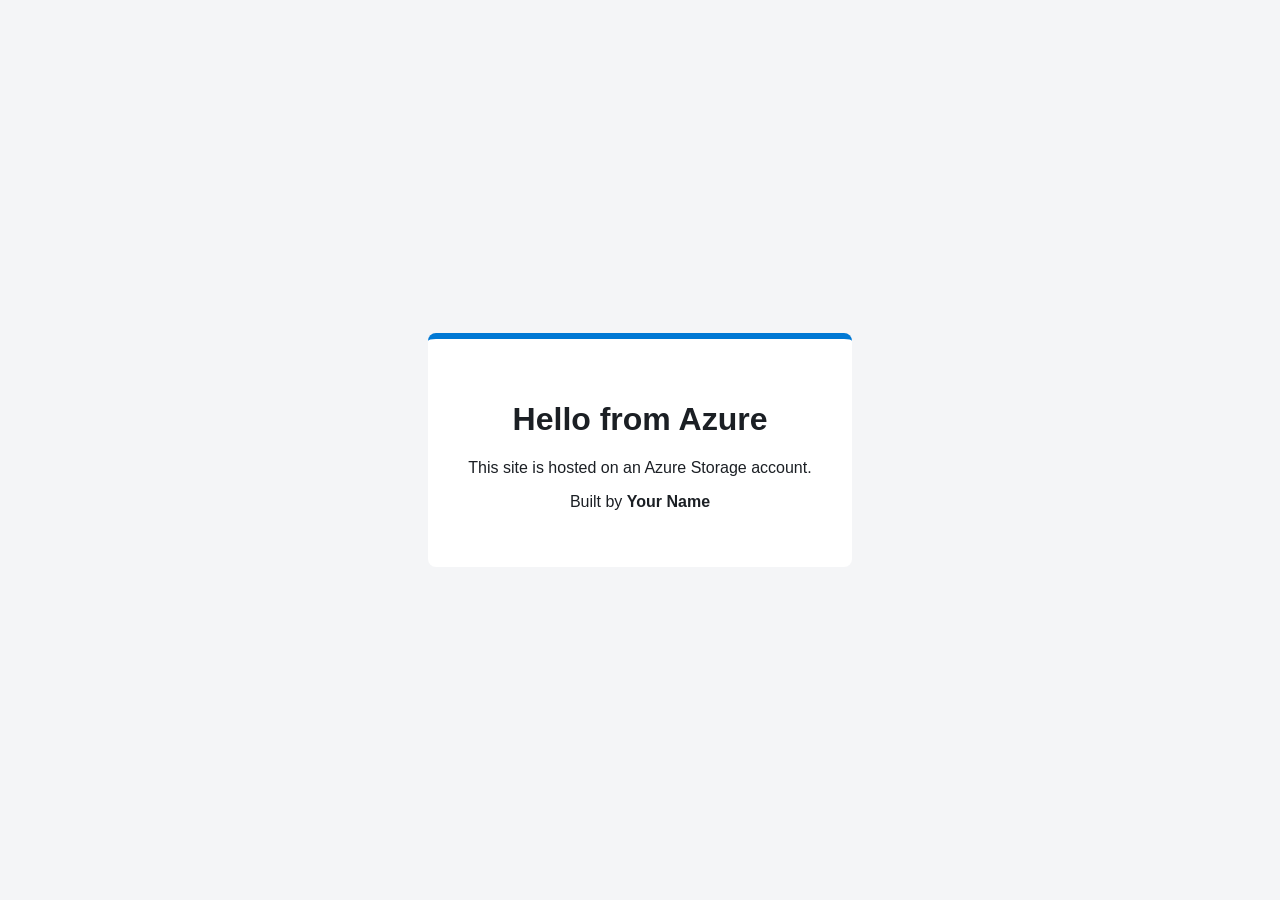
==== index.html @ 7d3d61b1 "first commit" ====
<!DOCTYPE html>
<html lang="en">
<head>
  <meta charset="UTF-8">
  <meta name="viewport" content="width=device-width, initial-scale=1.0">
  <title>My Azure Site</title>
  <link rel="stylesheet" href="style.css">
</head>
<body>
  <main>
    <h1>Hello from Azure</h1>
    <p>This site is hosted on an Azure Storage account.</p>
    <p>Built by <strong>Your Name</strong></p>
  </main>
</body>
</html>
---- style.css ----
body {
  font-family: Arial, sans-serif;
  background: #f4f5f7;
  color: #1b1f24;
  display: flex;
  justify-content: center;
  align-items: center;
  height: 100vh;
  margin: 0;
}
main {
  background: #ffffff;
  padding: 40px;
  border-radius: 8px;
  text-align: center;
  border-top: 6px solid #0078d4;
}
a { color: #0078d4; }
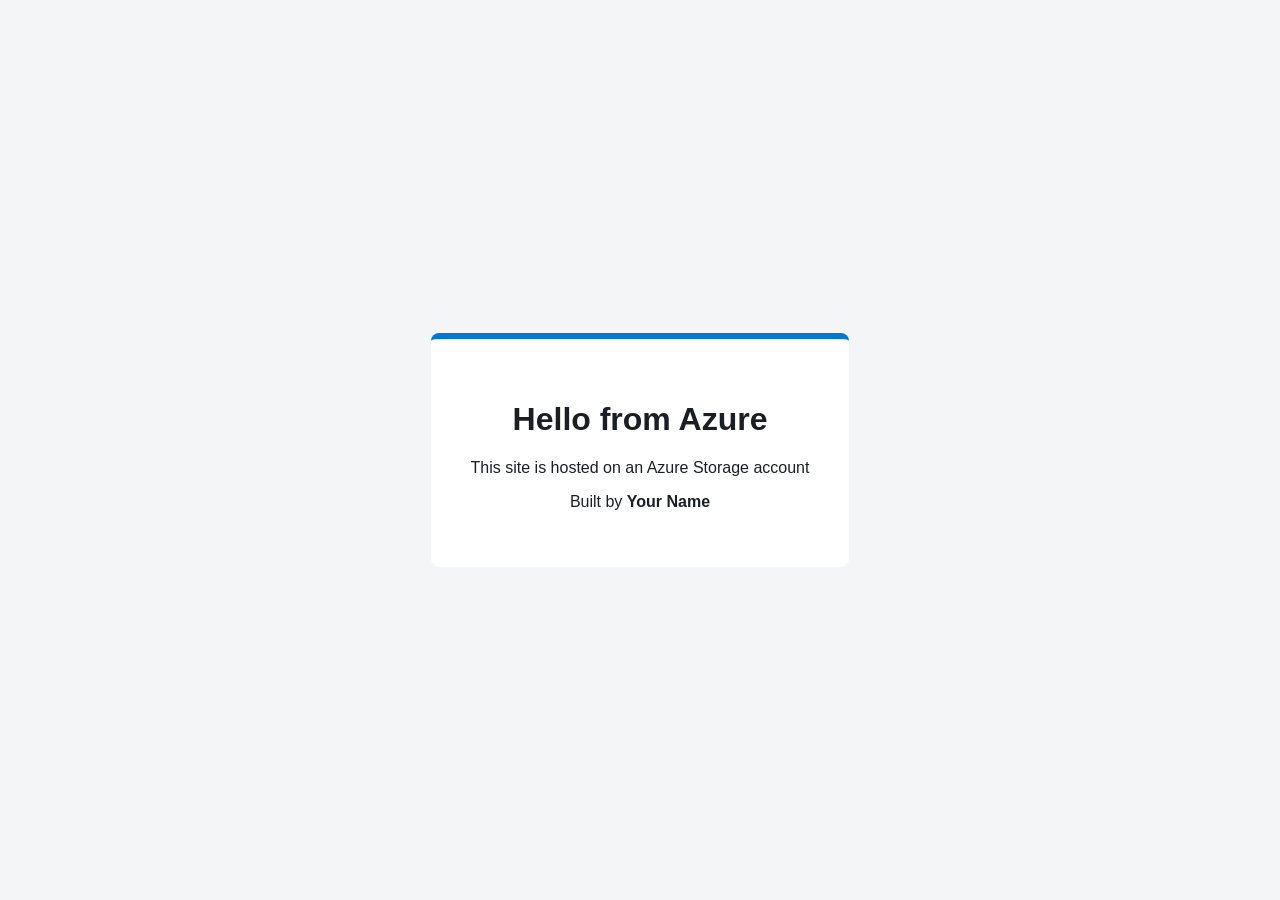
==== commit 8ff2c371: "added deploy.yml subject" ====
--- a/index.html
+++ b/index.html
@@ -9,7 +9,7 @@
 <body>
   <main>
     <h1>Hello from Azure</h1>
-    <p>This site is hosted on an Azure Storage account.</p>
+    <p>This site is hosted on an Azure Storage account</p>
     <p>Built by <strong>Your Name</strong></p>
   </main>
 </body>
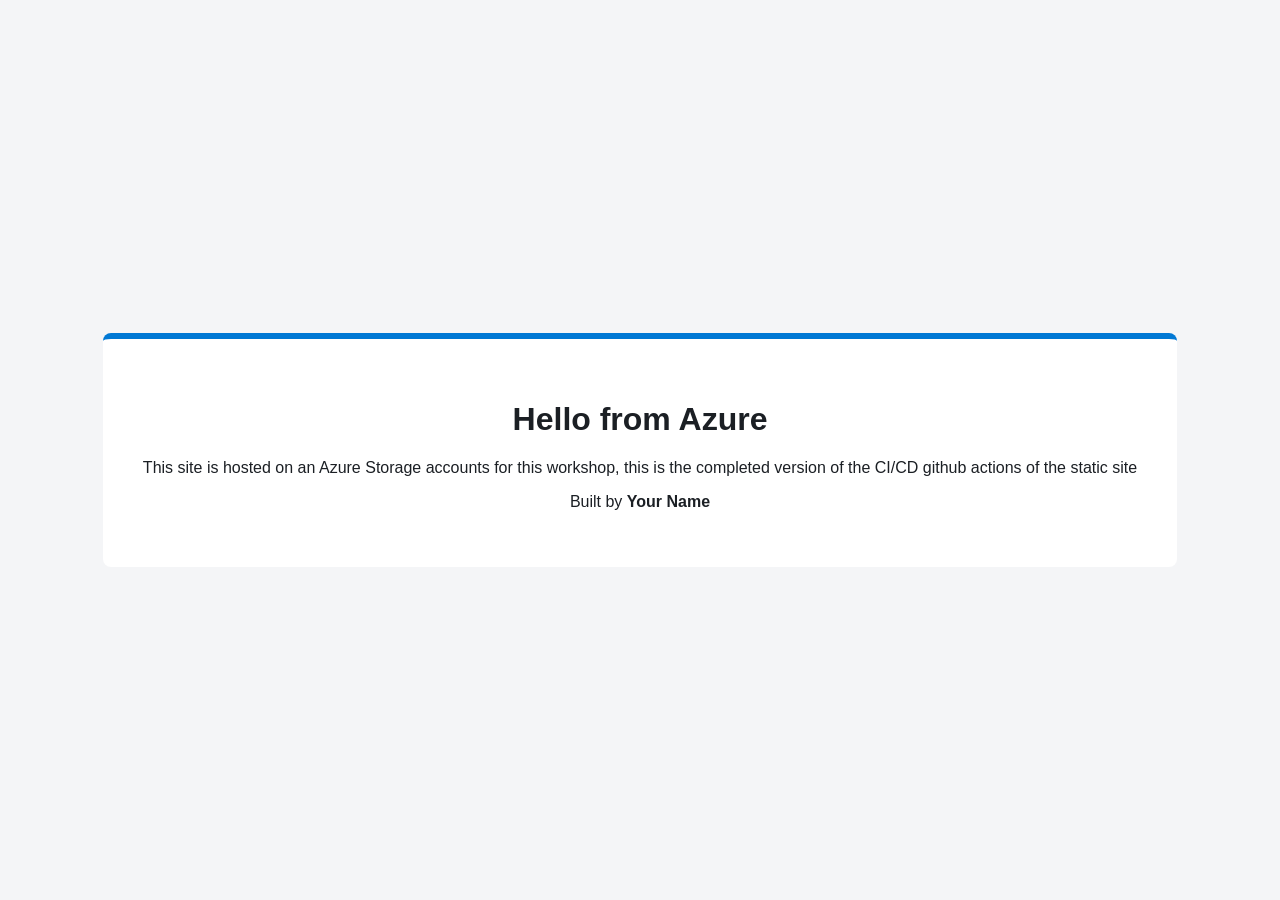
==== commit 514b70cb: "test" ====
--- a/index.html
+++ b/index.html
@@ -9,7 +9,7 @@
 <body>
   <main>
     <h1>Hello from Azure</h1>
-    <p>This site is hosted on an Azure Storage account</p>
+    <p>This site is hosted on an Azure Storage accounts for this workshop, this is the completed version of the CI/CD github actions of the static site</p>
     <p>Built by <strong>Your Name</strong></p>
   </main>
 </body>
